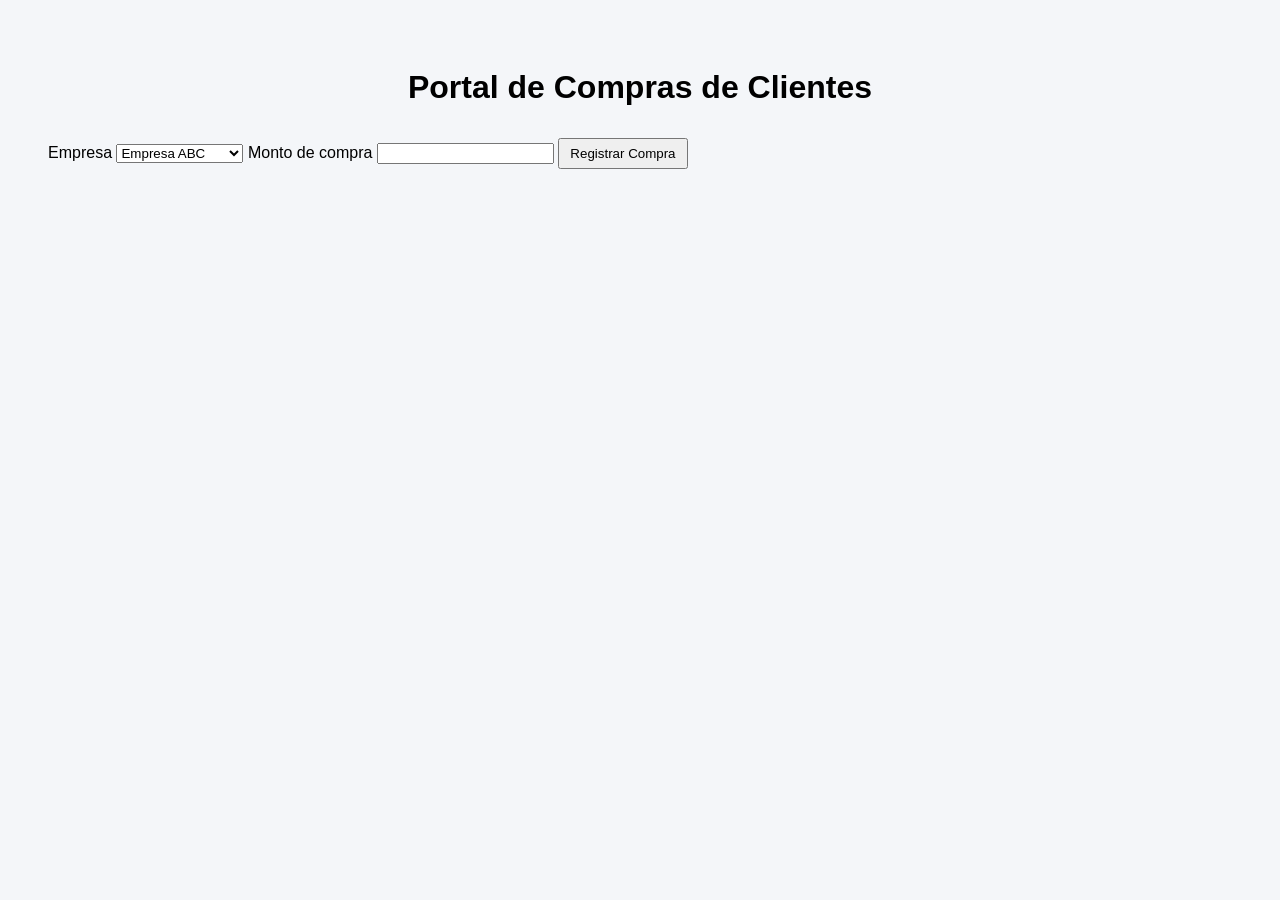
==== cliente.html @ d3a062ec "Proyecto prototipo CustomerHealthDashboard" ====
<!DOCTYPE html>
<html lang="es">

<head>
<meta charset="UTF-8">
<title>Portal de Compras</title>
<link rel="stylesheet" href="styles.css">
</head>

<body>

<h1>Portal de Compras de Clientes</h1>

<label>Empresa</label>

<select id="cliente">
<option>Empresa ABC</option>
<option>Empresa Beta</option>
<option>Empresa Gamma</option>
<option>Empresa Delta</option>
<option>Empresa Omega</option>
</select>

<label>Monto de compra</label>

<input type="number" id="monto">

<button onclick="comprar()">Registrar Compra</button>

<script src="database.js"></script>
<script src="script.js"></script>

</body>
</html>
---- styles.css ----
body{

font-family:Arial;
background:#f4f6f9;
padding:40px;

}

h1{

text-align:center;

}

table{

width:100%;
border-collapse:collapse;
background:white;

}

th{

background:#1f3c88;
color:white;
padding:12px;

}

td{

padding:10px;
border-bottom:1px solid #ddd;

}

.verde{

background:#d4edda;

}

.amarillo{

background:#fff3cd;

}

.rojo{

background:#f8d7da;

}

button{

margin-top:10px;
padding:10px;

}
canvas{

background:white;
margin-top:20px;
padding:20px;

}

button{

padding:6px 10px;
cursor:pointer;

}
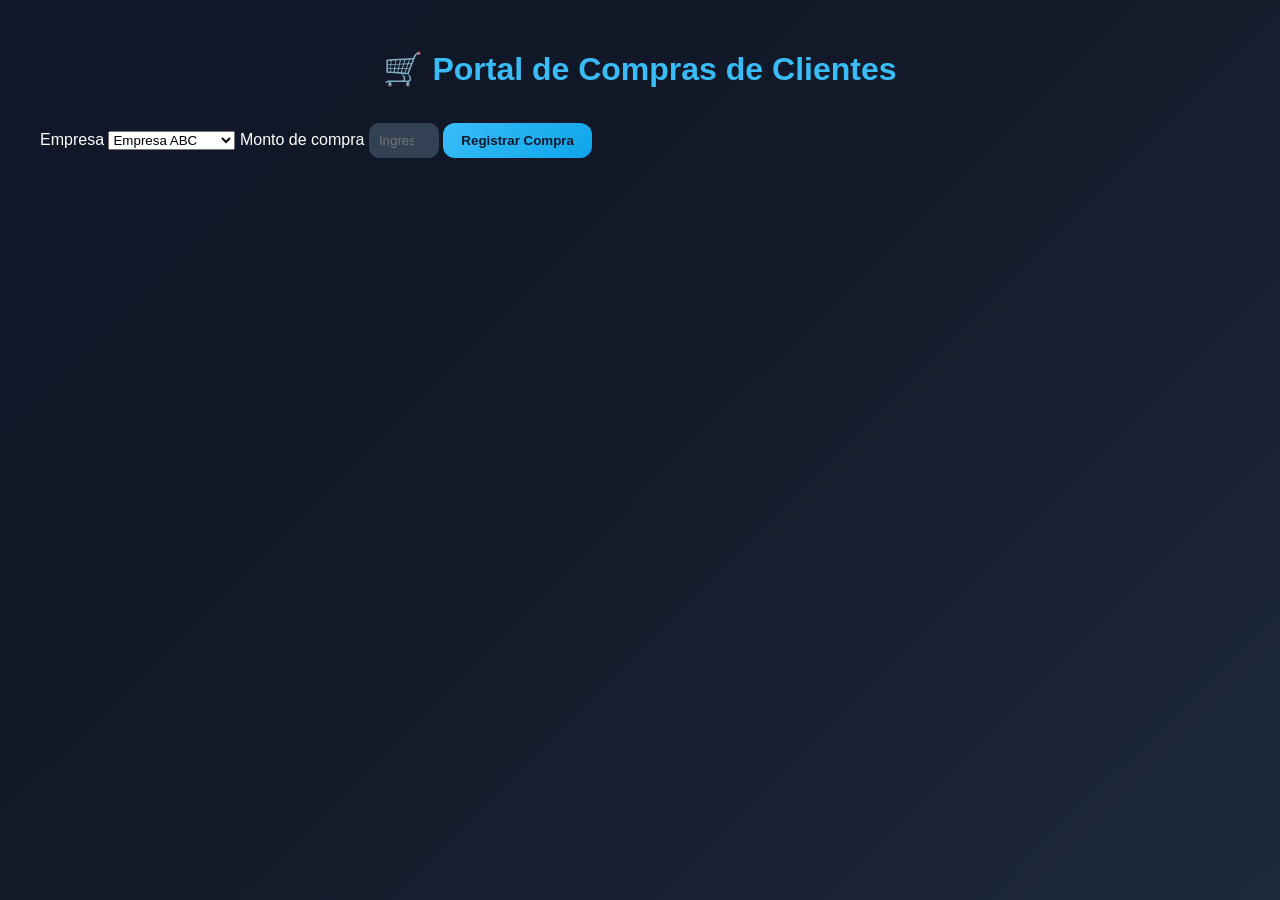
==== commit b1944e21: "mejoras para codigo de riesgos de clientes restructuracion de estilos a paleta de colores" ====
--- a/cliente.html
+++ b/cliente.html
@@ -1,31 +1,31 @@
 <!DOCTYPE html>
 <html lang="es">
-
 <head>
 <meta charset="UTF-8">
 <title>Portal de Compras</title>
 <link rel="stylesheet" href="styles.css">
 </head>
-
 <body>
 
-<h1>Portal de Compras de Clientes</h1>
+<div class="container">
+    <div class="card">
+        <h1>🛒 Portal de Compras de Clientes</h1>
 
-<label>Empresa</label>
+        <label>Empresa</label>
+        <select id="cliente">
+            <option>Empresa ABC</option>
+            <option>Empresa Beta</option>
+            <option>Empresa Gamma</option>
+            <option>Empresa Delta</option>
+            <option>Empresa Omega</option>
+        </select>
 
-<select id="cliente">
-<option>Empresa ABC</option>
-<option>Empresa Beta</option>
-<option>Empresa Gamma</option>
-<option>Empresa Delta</option>
-<option>Empresa Omega</option>
-</select>
+        <label>Monto de compra</label>
+        <input type="number" id="monto" placeholder="Ingrese monto">
 
-<label>Monto de compra</label>
-
-<input type="number" id="monto">
-
-<button onclick="comprar()">Registrar Compra</button>
+        <button onclick="comprar()">Registrar Compra</button>
+    </div>
+</div>
 
 <script src="database.js"></script>
 <script src="script.js"></script>
--- a/styles.css
+++ b/styles.css
@@ -1,75 +1,207 @@
-body{
-
-font-family:Arial;
-background:#f4f6f9;
-padding:40px;
-
-}
-
-h1{
-
-text-align:center;
-
-}
-
-table{
-
-width:100%;
-border-collapse:collapse;
-background:white;
-
-}
-
-th{
-
-background:#1f3c88;
-color:white;
-padding:12px;
-
-}
-
-td{
-
-padding:10px;
-border-bottom:1px solid #ddd;
-
-}
-
-.verde{
-
-background:#d4edda;
-
-}
-
-.amarillo{
-
-background:#fff3cd;
-
-}
-
-.rojo{
-
-background:#f8d7da;
-
-}
-
-button{
-
-margin-top:10px;
-padding:10px;
-
-}
-canvas{
-
-background:white;
-margin-top:20px;
-padding:20px;
-
-}
-
-button{
-
-padding:6px 10px;
-cursor:pointer;
-
+/* =====================================
+   RESET GENERAL
+===================================== */
+* {
+    margin: 0;
+    padding: 0;
+    box-sizing: border-box;
+}
+
+/* =====================================
+   BODY
+===================================== */
+body {
+    font-family: 'Segoe UI', sans-serif;
+    background: linear-gradient(135deg, #0f172a 0%, #111827 35%, #1e293b 100%);
+    color: white;
+    min-height: 100vh;
+    padding: 30px 20px;
+}
+
+/* =====================================
+   CONTENEDOR
+===================================== */
+.container {
+    max-width: 1400px;
+    margin: auto;
+    padding: 20px;
+}
+
+/* =====================================
+   TITULOS
+===================================== */
+h1 {
+    text-align: center;
+    color: #38bdf8;
+    margin-bottom: 35px;
+    font-size: 2rem;
+}
+
+h2 {
+    text-align: center;
+    color: #38bdf8;
+    margin: 55px 0 20px;
+    font-size: 1.7rem;
+}
+
+/* =====================================
+   KPI CARDS
+===================================== */
+.kpi-container {
+    display: grid;
+    grid-template-columns: repeat(auto-fit, minmax(250px, 1fr));
+    gap: 24px;
+    margin-bottom: 35px;
+}
+
+.kpi-card {
+    background: #1e293b;
+    border-radius: 22px;
+    padding: 28px;
+    text-align: center;
+    box-shadow: 0 8px 25px rgba(0,0,0,0.25);
+}
+
+.kpi-card h3 {
+    font-size: 2rem;
+    color: #38bdf8;
+}
+
+.kpi-card p {
+    color: #cbd5e1;
+    margin-top: 10px;
+}
+
+/* =====================================
+   TABLA
+===================================== */
+.table-wrapper {
+    overflow-x: auto;
+    border-radius: 22px;
+    background: #1e293b;
+    padding: 6px;
+}
+
+table {
+    width: 100%;
+    border-collapse: collapse;
+    min-width: 1100px;
+    background: #1e293b;
+    color: white;
+}
+
+th {
+    background: #0f172a;
+    color: #38bdf8;
+    padding: 18px 14px;
+}
+
+td {
+    padding: 16px 12px;
+    text-align: center;
+}
+
+.verde {
+    background: rgba(34,197,94,0.08);
+}
+
+.amarillo {
+    background: rgba(250,204,21,0.08);
+}
+
+.rojo {
+    background: rgba(239,68,68,0.08);
+}
+
+/* =====================================
+   INPUTS
+===================================== */
+input {
+    width: 70px;
+    padding: 10px;
+    border: none;
+    border-radius: 10px;
+    background: #334155;
+    color: white;
+    text-align: center;
+}
+
+/* =====================================
+   BOTONES
+===================================== */
+button {
+    background: linear-gradient(135deg, #38bdf8, #0ea5e9);
+    color: #0f172a;
+    border: none;
+    padding: 10px 18px;
+    border-radius: 12px;
+    font-weight: bold;
+    cursor: pointer;
+}
+
+/* =====================================
+   ESTADO DOT
+===================================== */
+.estado-dot {
+    display: inline-block;
+    width: 12px;
+    height: 12px;
+    border-radius: 50%;
+    margin-right: 8px;
+    vertical-align: middle;
+}
+
+.estado-dot.rojo {
+    background: #ef4444;
+}
+
+.estado-dot.amarillo {
+    background: #facc15;
+}
+
+.estado-dot.verde {
+    background: #22c55e;
+}
+
+/* =====================================
+   HISTORIAL
+===================================== */
+.historial-corto {
+    color: #cbd5e1;
+}
+
+/* =====================================
+   GRAFICA
+===================================== */
+.chart-container {
+    background: linear-gradient(145deg, #1e293b, #0f172a);
+    padding: 30px;
+    border-radius: 26px;
+    margin-top: 25px;
+    width: 100%;
+    min-height: 500px;
+}
+
+canvas {
+    width: 100% !important;
+    height: 450px !important;
+    border-radius: 20px;
+    display: block;
+    background: transparent;
+    padding: 0 !important;
+}
+
+/* =====================================
+   RESPONSIVE
+===================================== */
+
+
+@media (max-width: 768px) {
+    canvas {
+        height: 300px !important;
+    }
+
+    .chart-container {
+        min-height: 350px;
+    }
 }
